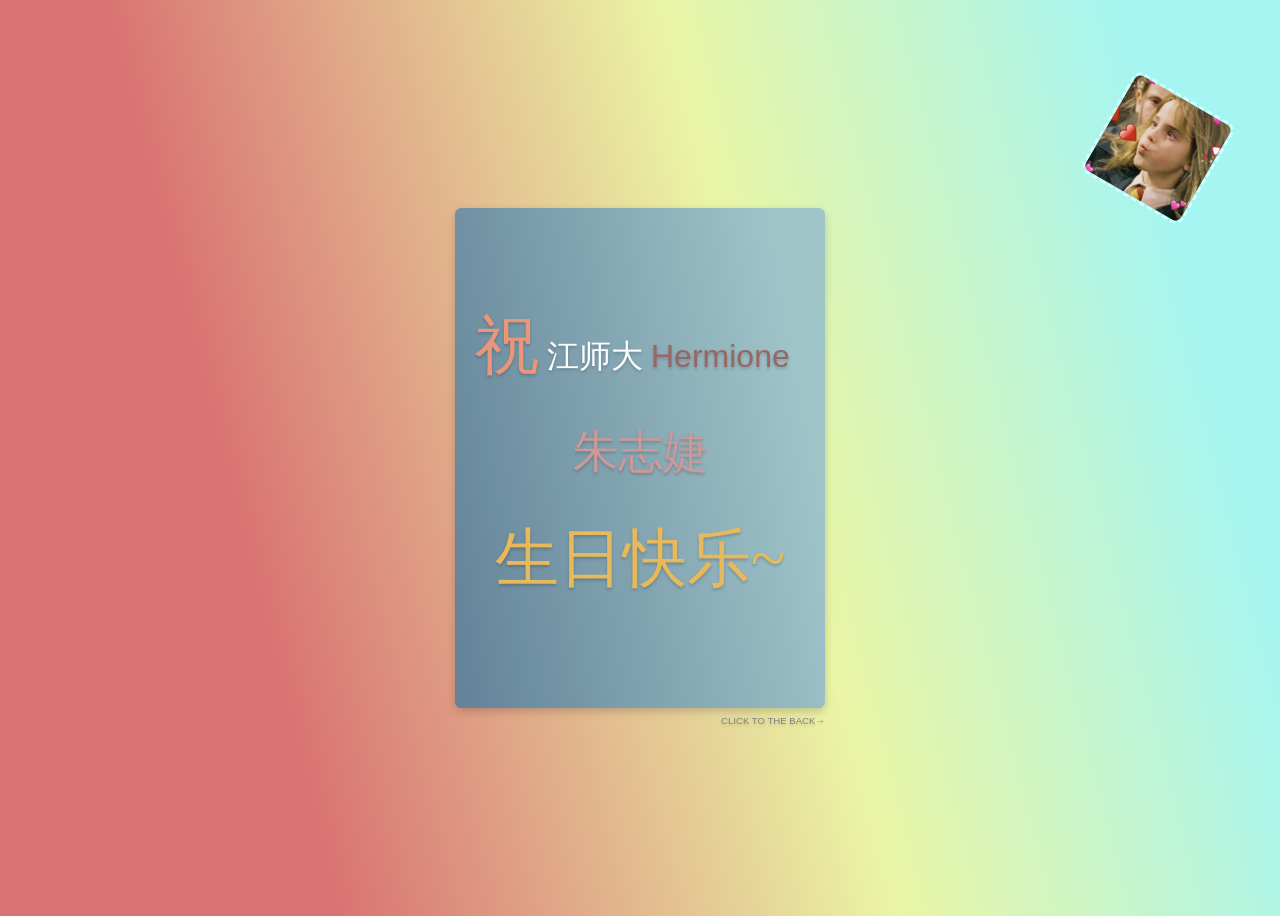
==== index.html @ 36d733c9 "Update index.html" ====
<!DOCTYPE html>
<html lang="en">
<head>
    <meta charset="UTF-8">
    <meta name="viewport" content="width=device-width, initial-scale=1.0">
    <meta http-equiv="X-UA-Compatible" content="ie=edge">
    <link rel="stylesheet" type="text/css" href="style.css" >
    <title>Zzj,Happy Birthday!</title>
    <iframe frameborder="no" border="0" marginwidth="0" marginheight="0" width=0 height=0 src="//music.163.com/outchain/player?type=2&id=1491212&auto=1&height=66" ></iframe>
</head>
<body>

    <div class="ig"><img src="Hermione.jpg"></div>
    <div class="card-container">
        <div class="cover">
            <article>
                <header><span>祝</span>&nbsp;江师大&nbsp;<span id="HM">Hermione</span></header>
                <div class="name">朱志婕</div>
                <div class="main">生日快乐~</div>
            </article>
            <div class="tip">
                CLICK TO THE BACK→
            </div>
        </div>
        <div class="back">
            <section>
                <header id="to">To 朱志婕：</header>
                <p id="f1">&nbsp;&nbsp;嘻嘻，我也不知道为什么我会想到要做一个网页给你，可能是我觉得仅仅一句生日快乐不太够意思，要加丶可视化的东西8。
                    这个网页虽然简单，但真的是我一个一个代码打出来的呢。现在，你也是一个将要奔2的“阿姨”啦，我真的很幸运能够认识你，虽然我不可能做到完全地了解你，虽然我们之间也有误解，
                    但是我觉得你真的是一个很棒的女生哦，希望我们之间不会再有什么尴尬。</p>
                <p id="f2">&nbsp;&nbsp;最后的最后，祝你永远开心，朱事顺意，越长越靓女噢！</p>    
            </section>
        </div>
    </div>
</body>
</html>
---- style.css ----
body {
    height: 100vh;
    display: flex;
    justify-content: center;
    align-items: center;
    font-family: Arial, Helvetica, sans-serif;
    background-image: linear-gradient( 75.5deg,  rgba(217,115,115,1) 22.3%, rgba(234,245,165,1) 59.1%, rgba(165,245,242,1) 89.7% );
}

img{
    position: absolute;
    height: 110px;
    width: 110px;
    float: right;
    top: 10%;
    right: 5%;
    z-index: 1;
    transform: rotate(30deg); 
    border-style: dashed;
    border-color: #ccffff;
    border-width: medium;
    border-radius: 10px;

}

.card-container {
    width: 370px;
    height: 500px;
    position: relative;
    perspective: 1000px;
}

article {
    margin-top: 20%;
    padding: 20px;
    font-size: 2rem;
    font-family: FZYaoti;
}

span {
    color: darksalmon;
    font-size: 4rem;
}

.tip {
    color: grey;
    font-size: .6rem;
    float: right;
    margin-top: 25%;
}
.name {
    margin-top: 10%;
    font-size: 2.8rem;
    text-align: center;
    color: #cc9999;
}

#HM{
    color: #996666;
    font-size: 2rem;
    font-family: Verdana, Geneva, Tahoma, sans-serif;
}

.main{
    margin-top: 10%;
    text-align: center;
    font-size: 4rem;
    color: #E8B95A;
}

section {
    color:wheat;
    font-size: 1.3rem;
    font-family: STXingkai;
    padding: 0 10px 10px 15px;
    text-align: center;
    position: relative;
    top: 10%;
}

#to {
    text-align: left;
}

.cover, .back {
    width: 100%;
    height: 100%;
    position: absolute;
    backface-visibility: hidden;
    transition: transform .75s ease-in-out;
    /* display: flex; */
    justify-content: center;
    align-items: center;
    font-size: 1rem;
    border-radius: .4rem;
    box-shadow: 0 .2rem .5rem rgba(0, 0, 0, .18);
    text-shadow: 0 .15rem .2rem rgba(0, 0, 0, .2);
}

.cover {
    background-color: blue;
    transform: rotateY(0deg);
    background-image: linear-gradient( 79.8deg,  rgba(101,132,154,1) 3.2%, rgba(160,197,201,1) 89.1% );
    color: white;
}

.card-container:hover .cover{
    transform: rotateY(180deg);
    
}

.back{
    background-color: yellow;
    transform: rotateY(-180deg);
    background-image: linear-gradient( 180.5deg,  rgba(0,128,128,1) 8.5%, rgba(174,206,100,1) 118.2% );
}

.card-container:hover .back{
    transform: rotateY(0deg);
}

.card-container:hover img{
    display: none;
}
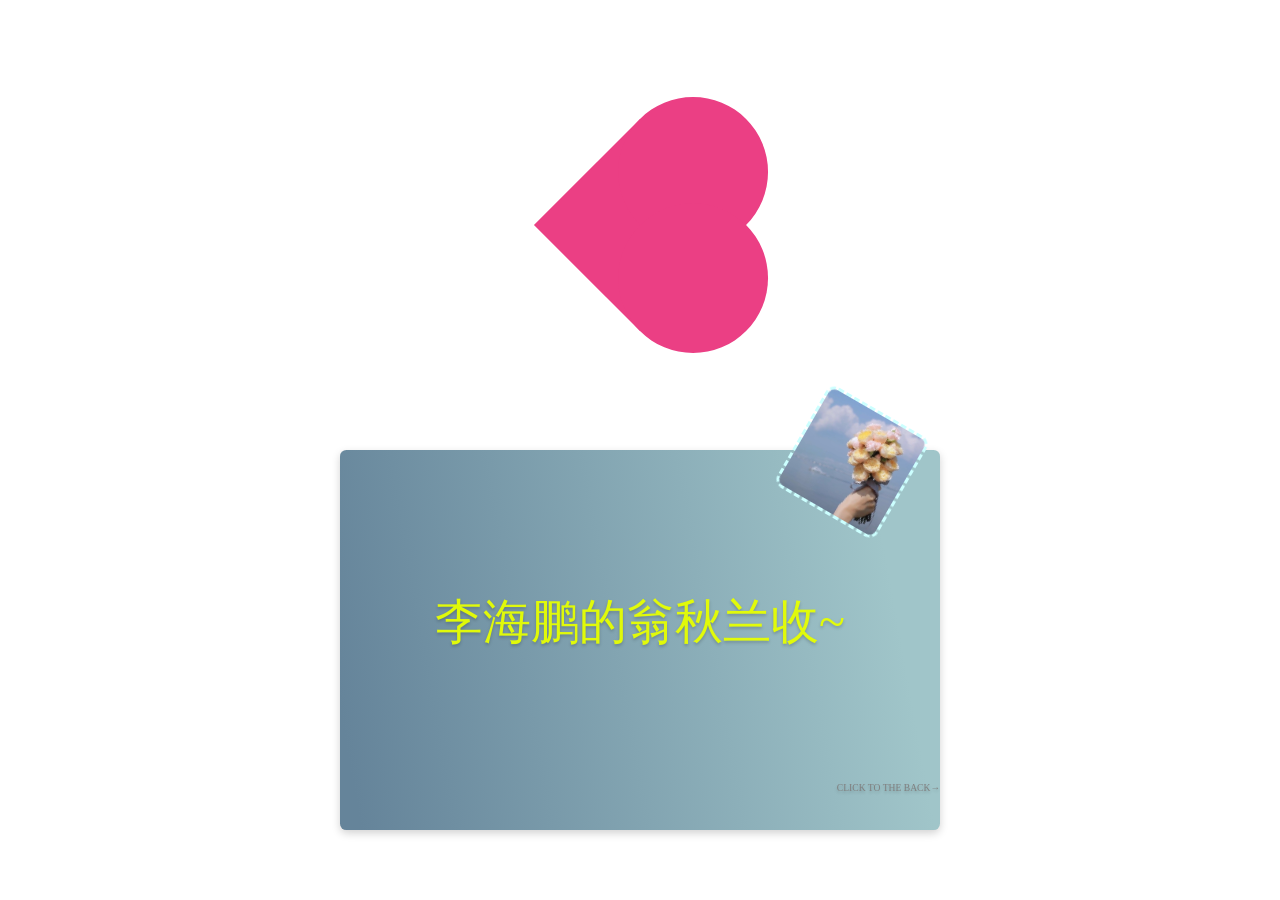
==== commit 38852d29: "for wql" ====
--- a/index.html
+++ b/index.html
@@ -1,36 +1,42 @@
-<!DOCTYPE html>
-<html lang="en">
-<head>
-    <meta charset="UTF-8">
-    <meta name="viewport" content="width=device-width, initial-scale=1.0">
-    <meta http-equiv="X-UA-Compatible" content="ie=edge">
-    <link rel="stylesheet" type="text/css" href="style.css" >
-    <title>Zzj,Happy Birthday!</title>
-    <iframe frameborder="no" border="0" marginwidth="0" marginheight="0" width=0 height=0 src="//music.163.com/outchain/player?type=2&id=1491212&auto=1&height=66" ></iframe>
-</head>
-<body>
-
-    <div class="ig"><img src="Hermione.jpg"></div>
-    <div class="card-container">
-        <div class="cover">
-            <article>
-                <header><span>祝</span>&nbsp;江师大&nbsp;<span id="HM">Hermione</span></header>
-                <div class="name">朱志婕</div>
-                <div class="main">生日快乐~</div>
-            </article>
-            <div class="tip">
-                CLICK TO THE BACK→
-            </div>
-        </div>
-        <div class="back">
-            <section>
-                <header id="to">To 朱志婕：</header>
-                <p id="f1">&nbsp;&nbsp;嘻嘻，我也不知道为什么我会想到要做一个网页给你，可能是我觉得仅仅一句生日快乐不太够意思，要加丶可视化的东西8。
-                    这个网页虽然简单，但真的是我一个一个代码打出来的呢。现在，你也是一个将要奔2的“阿姨”啦，我真的很幸运能够认识你，虽然我不可能做到完全地了解你，虽然我们之间也有误解，
-                    但是我觉得你真的是一个很棒的女生哦，希望我们之间不会再有什么尴尬。</p>
-                <p id="f2">&nbsp;&nbsp;最后的最后，祝你永远开心，朱事顺意，越长越靓女噢！</p>    
-            </section>
-        </div>
-    </div>
-</body>
-</html>
+<!DOCTYPE html>
+<html lang="en">
+
+<head>
+    <meta charset="UTF-8">
+    <meta name="viewport" content="width=device-width,inital-scale=1.0">
+    <title>FOR WQL,520</title>
+    <link rel="stylesheet" href="index.css">
+    <link rel="stylesheet" href="style.css">
+</head>
+
+<body>
+    <div class="heart"></div>
+    <div class="card-container">
+        <div class="cover">
+            <article>
+                <header id="top">李海鹏的翁秋兰收~</header>
+            </article>
+            <div class="tip">
+                CLICK TO THE BACK→
+            </div>
+        </div>
+        <img src="img.jpg" class="img">
+        <div class="back">
+            <section>
+                <header id="to">致亲爱的 翁秋兰：</header>
+                <p id="f1">
+                    &nbsp;&nbsp;没想到，我们会以如此特别的方式相遇，也没想到我们能互相喜欢上对方。对于我来说，5月4号不只是青年节，更是你对我说出喜欢的那一天！
+                    其实我当时真的很犹豫，一方面觉得我也喜欢你，另一方面又害怕我们的将来要面临的好多困难，工作，父母，生活等等等等。我希望开始了，
+                    就要坚持下去，就要更加努力，因为我不再是一个人了。慢慢的，我发现你是真的有一种魔力，让我和你聊天时都情不自禁的笑了起来，也许
+                    这就是真正喜欢上了一个人吧，而正好，那个人也喜欢你。
+                </p>
+                <p id="f2">
+                    &nbsp;&nbsp;好了，煽情结束哈哈哈哈，今天是5月20，对情侣来说怎么都有点特殊hh，我现在居然也能把女朋友这几个词挂嘴边了吗，真好哎。所以今天我
+                    现在这里说一句，我爱你！
+                </p>    
+            </section>
+        </div>
+    </div>
+</body>
+
+</html>
--- a/index.css
+++ b/index.css
@@ -0,0 +1,120 @@
+* {
+    margin: 0;
+    padding: 0;
+}
+
+html {
+    animation: html 4s ease infinite;
+}
+
+.heart {
+    width: 150px;
+    height: 150px;
+    background-color: #eb3f84;
+    margin: 150px auto;
+    position: relative;
+    transform: rotate(45deg);
+    animation: heart 4s ease infinite;
+}
+
+.heart::before {
+    content: '';
+    width: 150px;
+    height: 150px;
+    background-color: #eb3f84;
+    border-radius: 50%;
+    position: absolute;
+    top: -75px;
+    left: 0;
+    animation: left 4s ease infinite;
+    transition: all 1s ease;
+}
+
+.heart::after {
+    content: '';
+    width: 150px;
+    height: 150px;
+    background-color: #eb3f84;
+    border-radius: 50%;
+    position: absolute;
+    top: 0;
+    left: 75px;
+    animation: right 4s ease infinite;
+    transition: all 1s ease;
+}
+
+@keyframes html {
+    0%{
+        background-color: #eb3f84;
+    }
+    50%{
+        background-color: #fff;
+    }
+    100%{
+        background-color: #eb3f84;
+    }
+}
+
+@keyframes heart {
+    0%{
+        transform: rotate(0deg);
+        border-radius: 200px;
+        background-color: #fff;
+    }
+    30%{
+        transform: rotate(45deg);
+        border-radius: 10px;
+    }
+    50%{
+        background-color: #eb3f84;
+    }
+    70%{
+        transform: rotate(45deg);
+        border-radius: 10px;
+    }
+    100%{
+        transform: rotate(90deg);
+        border-radius: 200px;
+        background-color: #fff;
+    }
+}
+
+@keyframes left {
+    0%{
+        top:0;
+        background-color: #fff;
+    }
+    30%{
+        top: -75px;
+    }
+    50%{
+        background-color: #eb3f84;
+    }
+    70%{
+        top: -75px;
+    }
+    100%{
+        top: 0;
+        background-color: #fff;
+    }
+}
+
+@keyframes right {
+    0%{
+        left:0;
+        background-color: #fff;
+    }
+    30%{
+        left: -75px;
+    }
+    50%{
+        background-color: #eb3f84;
+    }
+    70%{
+        left: -75px;
+    }
+    100%{
+        left: 0;
+        background-color: #fff;
+    }
+}
--- a/style.css
+++ b/style.css
@@ -1,124 +1,134 @@
-body {
-    height: 100vh;
-    display: flex;
-    justify-content: center;
-    align-items: center;
-    font-family: Arial, Helvetica, sans-serif;
-    background-image: linear-gradient( 75.5deg,  rgba(217,115,115,1) 22.3%, rgba(234,245,165,1) 59.1%, rgba(165,245,242,1) 89.7% );
-}
-
-img{
-    position: absolute;
-    height: 110px;
-    width: 110px;
-    float: right;
-    top: 10%;
-    right: 5%;
-    z-index: 1;
-    transform: rotate(30deg); 
-    border-style: dashed;
-    border-color: #ccffff;
-    border-width: medium;
-    border-radius: 10px;
-
-}
-
-.card-container {
-    width: 370px;
-    height: 500px;
-    position: relative;
-    perspective: 1000px;
-}
-
-article {
-    margin-top: 20%;
-    padding: 20px;
-    font-size: 2rem;
-    font-family: FZYaoti;
-}
-
-span {
-    color: darksalmon;
-    font-size: 4rem;
-}
-
-.tip {
-    color: grey;
-    font-size: .6rem;
-    float: right;
-    margin-top: 25%;
-}
-.name {
-    margin-top: 10%;
-    font-size: 2.8rem;
-    text-align: center;
-    color: #cc9999;
-}
-
-#HM{
-    color: #996666;
-    font-size: 2rem;
-    font-family: Verdana, Geneva, Tahoma, sans-serif;
-}
-
-.main{
-    margin-top: 10%;
-    text-align: center;
-    font-size: 4rem;
-    color: #E8B95A;
-}
-
-section {
-    color:wheat;
-    font-size: 1.3rem;
-    font-family: STXingkai;
-    padding: 0 10px 10px 15px;
-    text-align: center;
-    position: relative;
-    top: 10%;
-}
-
-#to {
-    text-align: left;
-}
-
-.cover, .back {
-    width: 100%;
-    height: 100%;
-    position: absolute;
-    backface-visibility: hidden;
-    transition: transform .75s ease-in-out;
-    /* display: flex; */
-    justify-content: center;
-    align-items: center;
-    font-size: 1rem;
-    border-radius: .4rem;
-    box-shadow: 0 .2rem .5rem rgba(0, 0, 0, .18);
-    text-shadow: 0 .15rem .2rem rgba(0, 0, 0, .2);
-}
-
-.cover {
-    background-color: blue;
-    transform: rotateY(0deg);
-    background-image: linear-gradient( 79.8deg,  rgba(101,132,154,1) 3.2%, rgba(160,197,201,1) 89.1% );
-    color: white;
-}
-
-.card-container:hover .cover{
-    transform: rotateY(180deg);
-    
-}
-
-.back{
-    background-color: yellow;
-    transform: rotateY(-180deg);
-    background-image: linear-gradient( 180.5deg,  rgba(0,128,128,1) 8.5%, rgba(174,206,100,1) 118.2% );
-}
-
-.card-container:hover .back{
-    transform: rotateY(0deg);
-}
-
-.card-container:hover img{
-    display: none;
-}
+
+iframe{
+    position: absolute;
+    top: 0;
+    left: 0;
+}
+
+img{
+    position: absolute;
+    height: 110px;
+    width: 110px;
+    float: right;
+    top: -12%;
+    right: 5%;
+    z-index: 1;
+    transform: rotate(30deg); 
+    border-style: dashed;
+    border-color: #ccffff;
+    border-width: medium;
+    border-radius: 10px;
+
+}
+
+.card-container {
+    width: 600px;
+    height: 380px;
+    position: relative;
+    perspective: 1000px;
+    margin: auto;
+}
+
+article {
+    margin-top: 20%;
+    padding: 20px;
+    font-size: 3rem;
+    font-family: FZYaoti;
+    text-align: center;
+}
+
+section {
+    font-size: 1rem;
+    margin-top: 0%;
+}
+
+span {
+    color: darksalmon;
+    font-size: 4rem;
+}
+
+.tip {
+    color: grey;
+    font-size: .6rem;
+    float: right;
+    margin-top: 18%;
+}
+.name {
+    margin-top: 10%;
+    font-size: 2.8rem;
+    text-align: center;
+    color: #cc9999;
+}
+
+#HM{
+   
+}
+
+.main{
+    margin-top: 10%;
+    text-align: center;
+    font-size: 4rem;
+    color: #E8B95A;
+}
+
+section {
+    color:wheat;
+    font-size: 1.3rem;
+    font-family: STXingkai;
+    padding: 0 10px 10px 15px;
+    text-align: center;
+    position: relative;
+    top: 18%;
+}
+
+#top {
+    color:#e6ff02f3;
+    font-family: "Microsoft YaHei";
+}
+
+#to {
+    text-align: left;
+    color: aqua;
+}
+
+.cover, .back {
+    width: 100%;
+    height: 100%;
+    position: absolute;
+    backface-visibility: hidden;
+    transition: transform .75s ease-in-out;
+    /* display: flex; */
+    justify-content: center;
+    align-items: center;
+    font-size: 1rem;
+    border-radius: .4rem;
+    box-shadow: 0 .2rem .5rem rgba(0, 0, 0, .18);
+    text-shadow: 0 .15rem .2rem rgba(0, 0, 0, .2);
+}
+
+.cover {
+    background-color: blue;
+    transform: rotateY(0deg);
+    background-image: linear-gradient( 79.8deg,  rgba(101,132,154,1) 3.2%, rgba(160,197,201,1) 89.1% );
+    color: white;
+}
+
+.card-container:hover .cover{
+    transform: rotateY(180deg);
+    
+}
+
+.back{
+    margin-top: 0;
+    background-color: yellow;
+    transform: rotateY(-180deg);
+    background-image: linear-gradient( 180.5deg,  rgba(0,128,128,1) 8.5%, rgba(174,206,100,1) 118.2% );
+}
+
+.card-container:hover .back{
+    transform: rotateY(0deg);
+}
+
+.card-container:hover img{
+    overflow: hidden;
+}
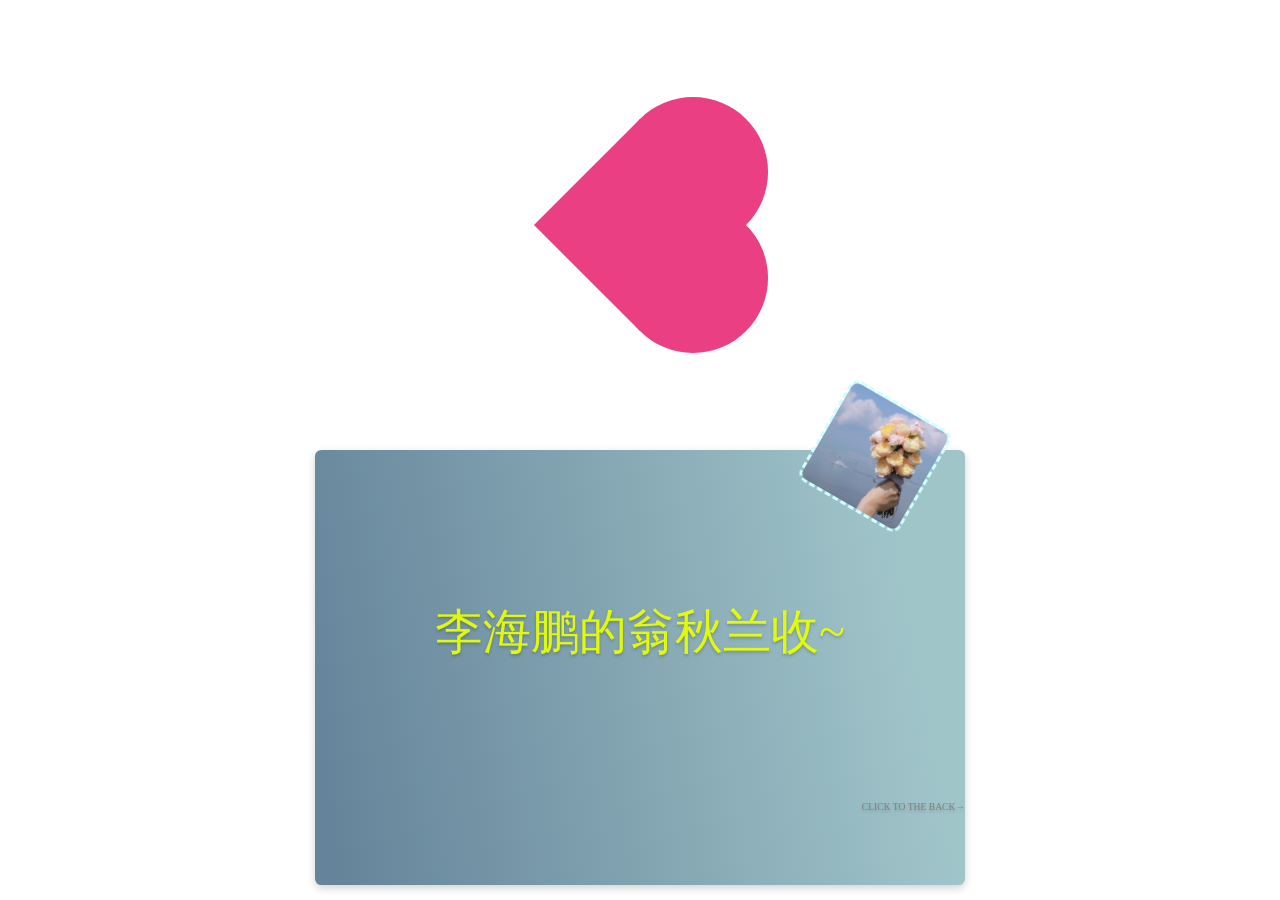
==== commit eb587bbb: "Update index.html" ====
--- a/index.html
+++ b/index.html
@@ -10,6 +10,7 @@
 </head>
 
 <body>
+    <iframe frameborder="no" border="0" marginwidth="0" marginheight="0" width=298 height=52 src="//music.163.com/outchain/player?type=2&id=1491212&auto=1&height=32"></iframe>
     <div class="heart"></div>
     <div class="card-container">
         <div class="cover">
@@ -39,4 +40,4 @@
     </div>
 </body>
 
-</html>+</html>
--- a/style.css
+++ b/style.css
@@ -22,8 +22,8 @@
 }
 
 .card-container {
-    width: 600px;
-    height: 380px;
+    width: 650px;
+    height: 435px;
     position: relative;
     perspective: 1000px;
     margin: auto;
@@ -37,10 +37,7 @@
     text-align: center;
 }
 
-section {
-    font-size: 1rem;
-    margin-top: 0%;
-}
+
 
 span {
     color: darksalmon;
@@ -73,10 +70,9 @@
 
 section {
     color:wheat;
-    font-size: 1.3rem;
+    font-size: 1rem;
     font-family: STXingkai;
     padding: 0 10px 10px 15px;
-    text-align: center;
     position: relative;
     top: 18%;
 }
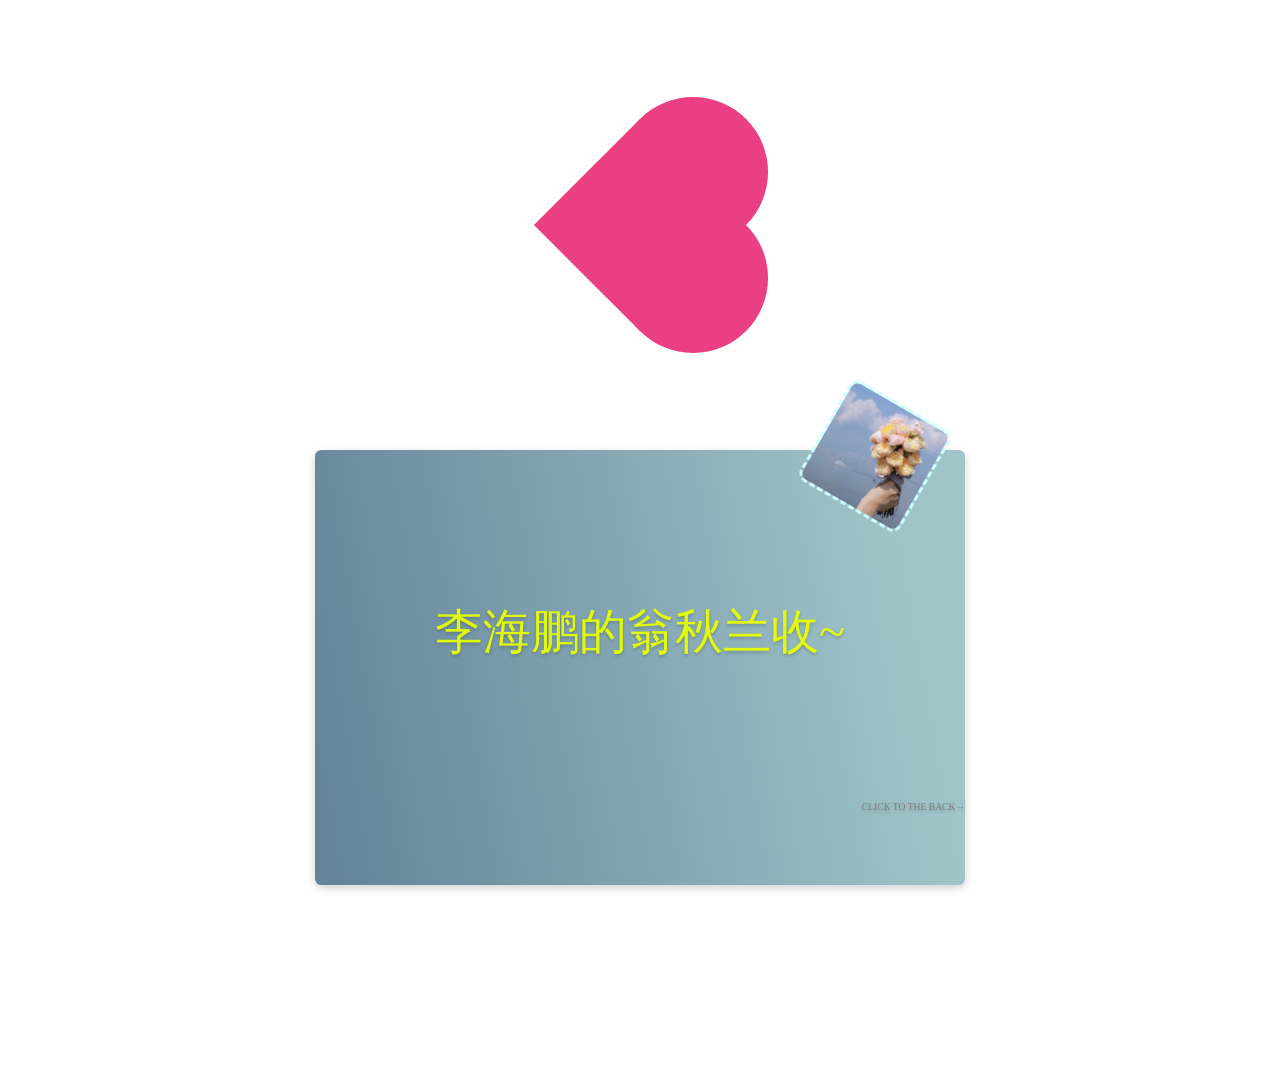
==== commit d9fac995: "1" ====
--- a/index.html
+++ b/index.html
@@ -26,14 +26,15 @@
             <section>
                 <header id="to">致亲爱的 翁秋兰：</header>
                 <p id="f1">
-                    &nbsp;&nbsp;没想到，我们会以如此特别的方式相遇，也没想到我们能互相喜欢上对方。对于我来说，5月4号不只是青年节，更是你对我说出喜欢的那一天！
-                    其实我当时真的很犹豫，一方面觉得我也喜欢你，另一方面又害怕我们的将来要面临的好多困难，工作，父母，生活等等等等。我希望开始了，
-                    就要坚持下去，就要更加努力，因为我不再是一个人了。慢慢的，我发现你是真的有一种魔力，让我和你聊天时都情不自禁的笑了起来，也许
-                    这就是真正喜欢上了一个人吧，而正好，那个人也喜欢你。
+                    &nbsp;&nbsp;&nbsp;没想到，我们会以如此特别的方式相遇，也没想到我们能互相喜欢上对方。对于我来说，5月4号不只是青年节，更是你对我说出喜欢的那一天！
+                    我现在都记得，当时你说要教我一个告白小套路时，我就想着，天呐，是不是。。。难道。。。哈哈哈哈，结果哎，你真的说了出来
+                    其实我当时挺犹豫的，不是因为我不喜欢你，而是因为我害怕我们的将来所要面临的好多困难，工作，父母，生活等等等等。我觉得吧，开始了，
+                    就要坚持下去，就要更加努力，因为我不再是一个人了。慢慢的，我发现你是真的有一种魔力，让我和你聊天时都能情不自禁地笑起来，也许
+                    这就是真正喜欢上了一个人吧，而正好，那个人也喜欢你。此时我也对我们更有信心了，我要给你一个将来。
                 </p>
                 <p id="f2">
-                    &nbsp;&nbsp;好了，煽情结束哈哈哈哈，今天是5月20，对情侣来说怎么都有点特殊hh，我现在居然也能把女朋友这几个词挂嘴边了吗，真好哎。所以今天我
-                    现在这里说一句，我爱你！
+                    &nbsp;&nbsp;&nbsp;好了，煽情结束哈哈哈哈，今天是5月20日，对情侣来说怎么都有点特殊hh，我现在居然也能把女朋友这几个词挂嘴边了吗，真好哎。所以今天我
+                    在这里说一句：翁秋兰，我爱你！我们一起好好走下去吧~
                 </p>    
             </section>
         </div>
--- a/style.css
+++ b/style.css
@@ -70,7 +70,7 @@
 
 section {
     color:wheat;
-    font-size: 1rem;
+    font-size: 1.5rem;
     font-family: STXingkai;
     padding: 0 10px 10px 15px;
     position: relative;
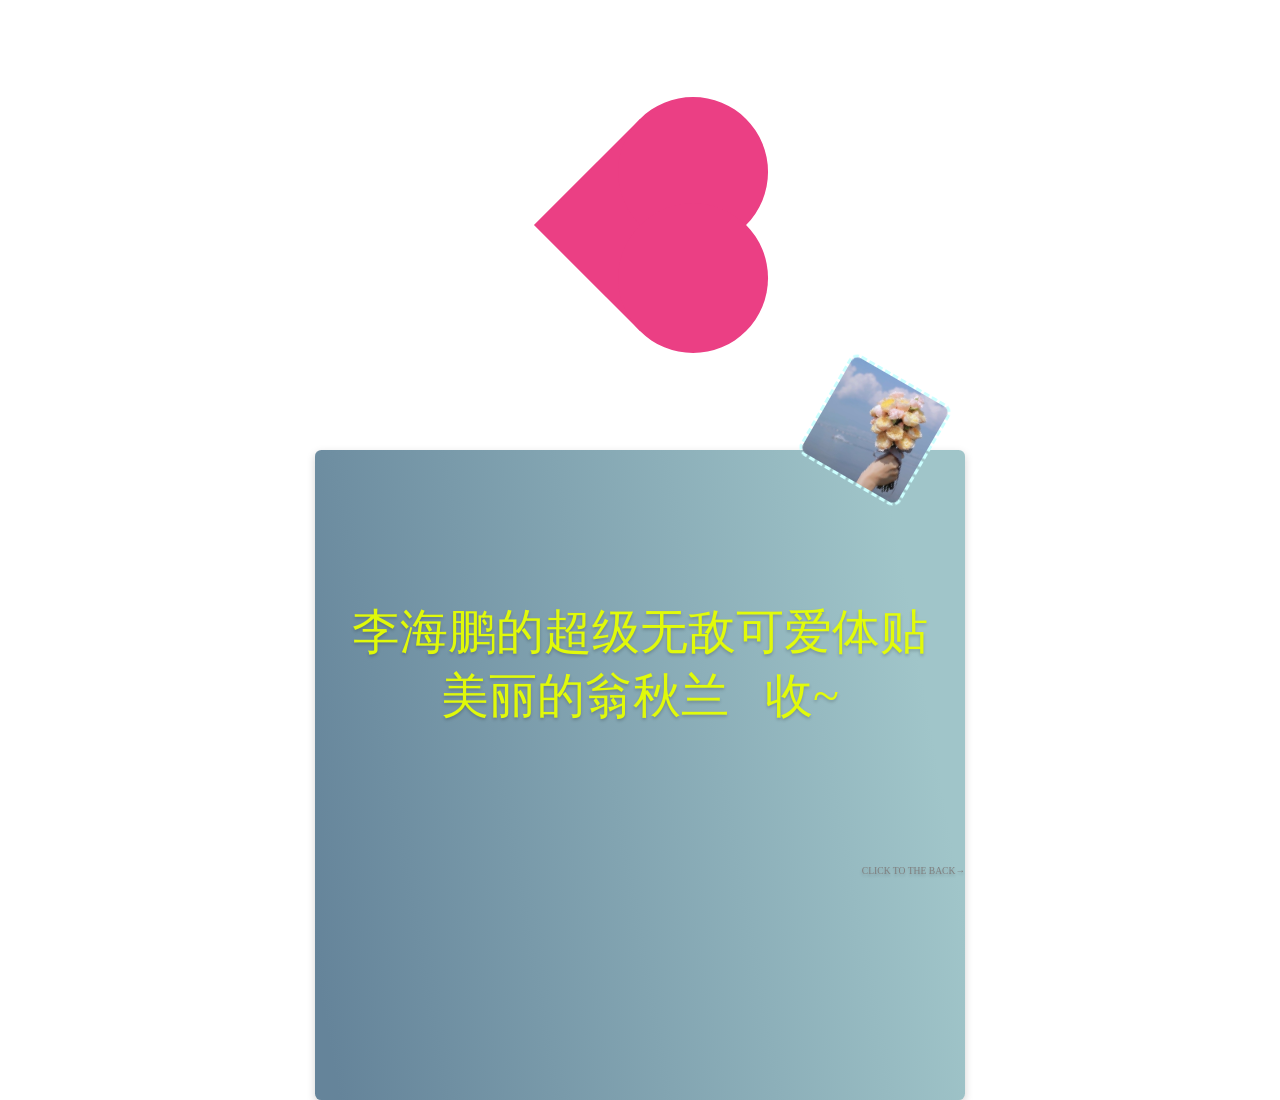
==== commit 7bea3d7f: "Update index.html" ====
--- a/index.html
+++ b/index.html
@@ -15,7 +15,7 @@
     <div class="card-container">
         <div class="cover">
             <article>
-                <header id="top">李海鹏的翁秋兰收~</header>
+                <header id="top">李海鹏的超级无敌可爱体贴美丽的翁秋兰&nbsp;&nbsp;&nbsp;收~</header>
             </article>
             <div class="tip">
                 CLICK TO THE BACK→
--- a/style.css
+++ b/style.css
@@ -23,7 +23,7 @@
 
 .card-container {
     width: 650px;
-    height: 435px;
+    height: 650px;
     position: relative;
     perspective: 1000px;
     margin: auto;
@@ -74,7 +74,7 @@
     font-family: STXingkai;
     padding: 0 10px 10px 15px;
     position: relative;
-    top: 18%;
+    top: 5%;
 }
 
 #top {
